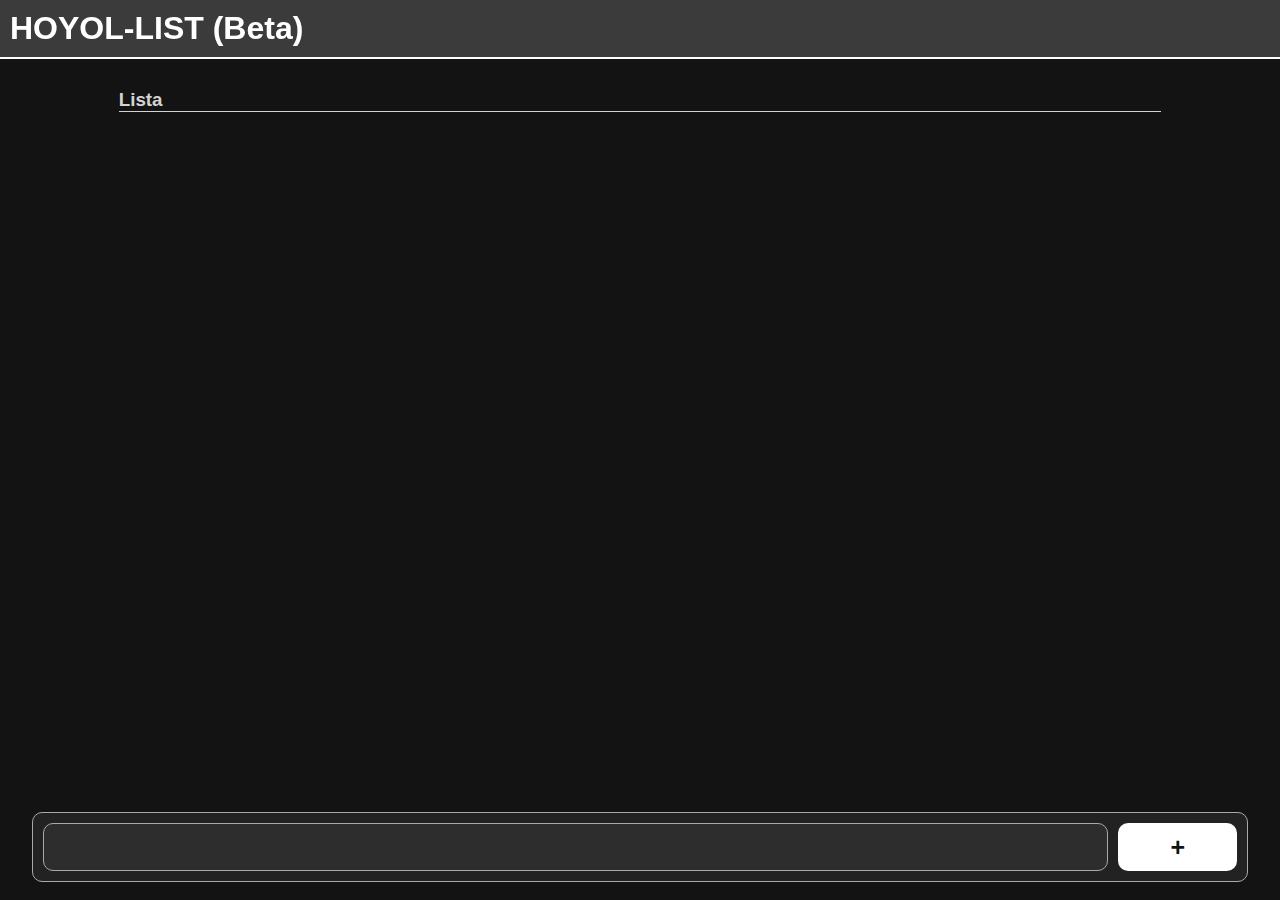
==== index.html @ cd754361 "Add files via upload" ====
<!DOCTYPE html>
<html lang="pt-br">
<head>
    <meta charset="UTF-8">
    <meta name="viewport" content="width=device-width, initial-scale=1.0">
    <meta http-equiv="X-UA-Compatible" content="ie=edge">
    <title>HOYOL_LIST</title>
    <link rel="stylesheet" href="style.css">
    <script defer src="script.js"></script>
</head>
<body>
    <div id="barTop">
        <h1 id="titleS">HOYOL-LIST (Beta)</h1>
    </div>
    <div id="barL">
        <h3 id="titleL">Lista</h3>
    </div>
    <div id="barAddL">
        <input type="text" id="txAddL">
        <button id="btAddL" onclick="add()"><b>+</b></button>
    </div>
</body>
</html>
---- style.css ----
* {
    padding: 0%;
    margin: 0%;
    box-sizing: border-box;
}

body{
    background-color: rgb(20, 19, 19);
    display: flex;
    flex-direction: column;
    align-items: center;
}



#barTop{
    box-sizing: border-box;
    position: sticky;
    top: 0%;
    left: 0%;
    right: 0%;
    width: 100%;
    padding: 10px;
    background: rgba(100, 100, 100, 0.5);
    backdrop-filter: blur(5px);
    border-bottom: 2px solid white;
}

#titleS{
    font-family: Arial, Helvetica, sans-serif;
    color: white;
}

#barL{
    box-sizing: border-box;
    display: flex;
    flex-direction: column;
    justify-content: center;
    align-items: center;
    width: 83%;
    padding: 10px;
    margin-bottom: 120px;
}

#titleL{
    box-sizing: border-box;
    width: 100%;
    color: lightgray;
    font-family: Arial, Helvetica, sans-serif;
    border-bottom: 1px solid lightgray;
    margin-top: 20px;
}

#barAddL{
    box-sizing: border-box;
    position: fixed;
    background: rgba(50, 50, 50, 0.5);
    backdrop-filter: blur(5px);
    bottom: 2%;
    width: 95%;
    height: 70px;
    display: flex;
    justify-content: space-between;
    padding: 10px;
    border: 1px solid darkgray;
    border-radius: 10px;
}

#txAddL{
    box-sizing: border-box;
    padding: 10px;
    border: 1px solid darkgray;
    font-family: Arial, Helvetica, sans-serif;
    border-radius: 10px;
    color: lightgray;
    background: rgba(90, 90, 90, 0.2);
    width: 90%;
    transition: all 0.3s ease;
}

#txAddL:focus{
    border: 4px;
    border-color: lightgray;
}

#btAddL{
    box-sizing: border-box;
    padding: 10px;
    margin-left: 10px;
    width: 10%;
    height: 100%;
    border: 0px solid transparent;
    font-size: 25px;
    font-family: Arial, "Helvetica Neue", Helvetica, sans-serif;
    color: rgb(20, 19, 19);
    border-radius: 10px;
    background-color: white;
    cursor: pointer;
}

.LisB{
    box-sizing: border-box;
    width: 100%;
    margin-top: 20px;
    border-radius: 10px;
    border: 1px solid darkgray;
    background-color:rgb(50, 50, 50);
    padding: 10px;
    box-shadow: 0 10px 10px rgb(20, 19, 19);
}

.LisT{
    font-family: Arial, Helvetica, sans-serif;
    font-size: 20px;
    color: white;
    word-break: break-word;
}

.btX{
    box-sizing: border-box;
    margin-top: 10px;
    padding: 5px;
    width: 30px;
    height: 30px;
    border: 1px solid darkgray;
    border-radius: 10px;
    background-color: transparent;
    color: darkgray;
    font-family: Arial, Helvetica, sans-serif;
    font-size: 16px;
    cursor: pointer;
    transition: all 0.2s ease;
}

.btX:hover{
    border-width: 3px;
}

.btX:active{
    transform: scale(0.8);
}
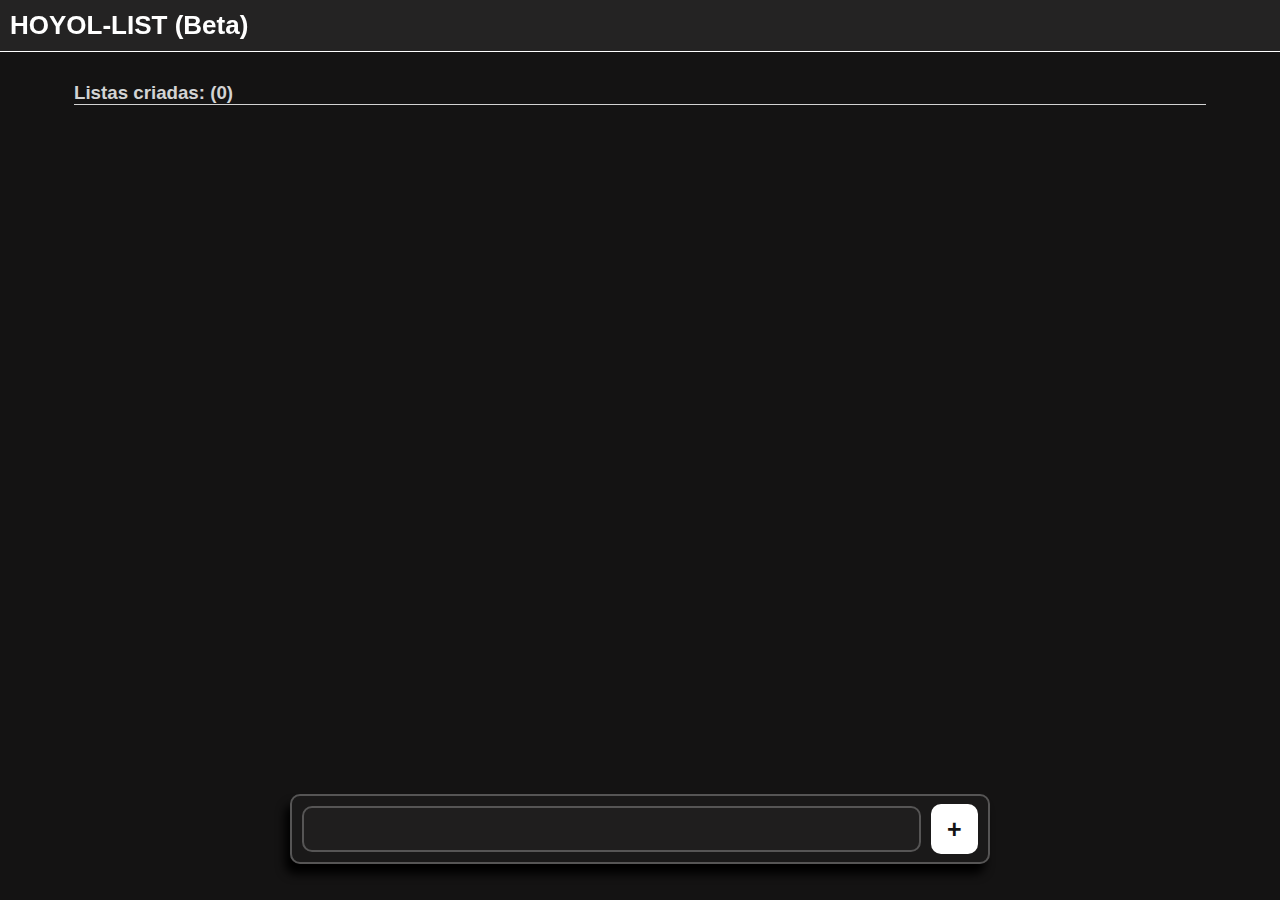
==== commit bf360ce1: "Atualização 1" ====
--- a/index.html
+++ b/index.html
@@ -4,17 +4,20 @@
     <meta charset="UTF-8">
     <meta name="viewport" content="width=device-width, initial-scale=1.0">
     <meta http-equiv="X-UA-Compatible" content="ie=edge">
-    <title>HOYOL_LIST</title>
+    <title>HOYOL-LIST</title>
     <link rel="stylesheet" href="style.css">
     <script defer src="script.js"></script>
 </head>
 <body>
+    
     <div id="barTop">
         <h1 id="titleS">HOYOL-LIST (Beta)</h1>
     </div>
-    <div id="barL">
-        <h3 id="titleL">Lista</h3>
-    </div>
+    <section id="SList">
+        <div id="barL">
+            <h3 id="titleL">Listas criadas: (0)</h3>
+        </div>
+    </section>
     <div id="barAddL">
         <input type="text" id="txAddL">
         <button id="btAddL" onclick="add()"><b>+</b></button>
--- a/style.css
+++ b/style.css
@@ -11,7 +11,17 @@
     align-items: center;
 }
 
+::-webkit-scrollbar{
+    width: 0px;
+}
 
+#SList{
+    width: 100%;
+    display: flex;
+    flex-direction: column;
+    align-items: center;
+    margin-bottom: 120px;
+}
 
 #barTop{
     box-sizing: border-box;
@@ -21,14 +31,15 @@
     right: 0%;
     width: 100%;
     padding: 10px;
-    background: rgba(100, 100, 100, 0.5);
-    backdrop-filter: blur(5px);
-    border-bottom: 2px solid white;
+    background: rgba(100, 100, 100, 0.2);
+    backdrop-filter: blur(10px);
+    border-bottom: 1px solid white;
 }
 
 #titleS{
     font-family: Arial, Helvetica, sans-serif;
     color: white;
+    font-size: 26px;
 }
 
 #barL{
@@ -37,9 +48,8 @@
     flex-direction: column;
     justify-content: center;
     align-items: center;
-    width: 83%;
+    width: 90%;
     padding: 10px;
-    margin-bottom: 120px;
 }
 
 #titleL{
@@ -54,27 +64,31 @@
 #barAddL{
     box-sizing: border-box;
     position: fixed;
-    background: rgba(50, 50, 50, 0.5);
-    backdrop-filter: blur(5px);
-    bottom: 2%;
-    width: 95%;
+    background: rgba(50, 50, 50, 0.2);
+    backdrop-filter: blur(6px);
+    bottom: 4%;
+    width: 100%;
+    max-width: 700px;
     height: 70px;
     display: flex;
     justify-content: space-between;
+    align-items: center;
     padding: 10px;
-    border: 1px solid darkgray;
+    border: 2px solid rgb(86, 85, 85);
     border-radius: 10px;
+    box-shadow: -5px 10px 10px rgb(0, 0, 0);
 }
 
 #txAddL{
     box-sizing: border-box;
     padding: 10px;
-    border: 1px solid darkgray;
+    border: 2px solid rgb(86, 85, 85);
     font-family: Arial, Helvetica, sans-serif;
     border-radius: 10px;
     color: lightgray;
-    background: rgba(90, 90, 90, 0.2);
-    width: 90%;
+    background: rgba(90, 90, 90, 0.1);
+    width: 100%;
+    height: 100%;
     transition: all 0.3s ease;
 }
 
@@ -87,8 +101,8 @@
     box-sizing: border-box;
     padding: 10px;
     margin-left: 10px;
-    width: 10%;
-    height: 100%;
+    width: 50px;
+    height: 50px;
     border: 0px solid transparent;
     font-size: 25px;
     font-family: Arial, "Helvetica Neue", Helvetica, sans-serif;
@@ -103,10 +117,11 @@
     width: 100%;
     margin-top: 20px;
     border-radius: 10px;
-    border: 1px solid darkgray;
+    border: 2px solid rgb(86, 85, 85);
     background-color:rgb(50, 50, 50);
     padding: 10px;
-    box-shadow: 0 10px 10px rgb(20, 19, 19);
+    box-shadow: -5px 10px 10px rgb(0, 0, 0);
+    animation: fadIn 0.8s ease;
 }
 
 .LisT{
@@ -120,8 +135,11 @@
     box-sizing: border-box;
     margin-top: 10px;
     padding: 5px;
-    width: 30px;
-    height: 30px;
+    display: flex;
+    align-items: center;
+    justify-content: center;
+    width: auto;
+    height: auto;
     border: 1px solid darkgray;
     border-radius: 10px;
     background-color: transparent;
@@ -138,4 +156,40 @@
 
 .btX:active{
     transform: scale(0.8);
+}
+
+.btsIcon{
+    width: 26px;
+    height: 26px;
+}
+
+.EXA{
+    animation: fadOut 0.6s ease;
+}
+
+@media (max-width: 768px) {
+    #barAddL{
+        width: 100%;
+        max-width: 450px;
+    }
+}
+
+@keyframes fadIn{
+    from{
+        opacity: 0%;
+    }
+
+    to{
+        opacity: 100%;
+    }
+}
+
+@keyframes fadOut {
+    from {
+        opacity: 100%;
+    }
+
+    to{
+        opacity: 0%;
+    }
 }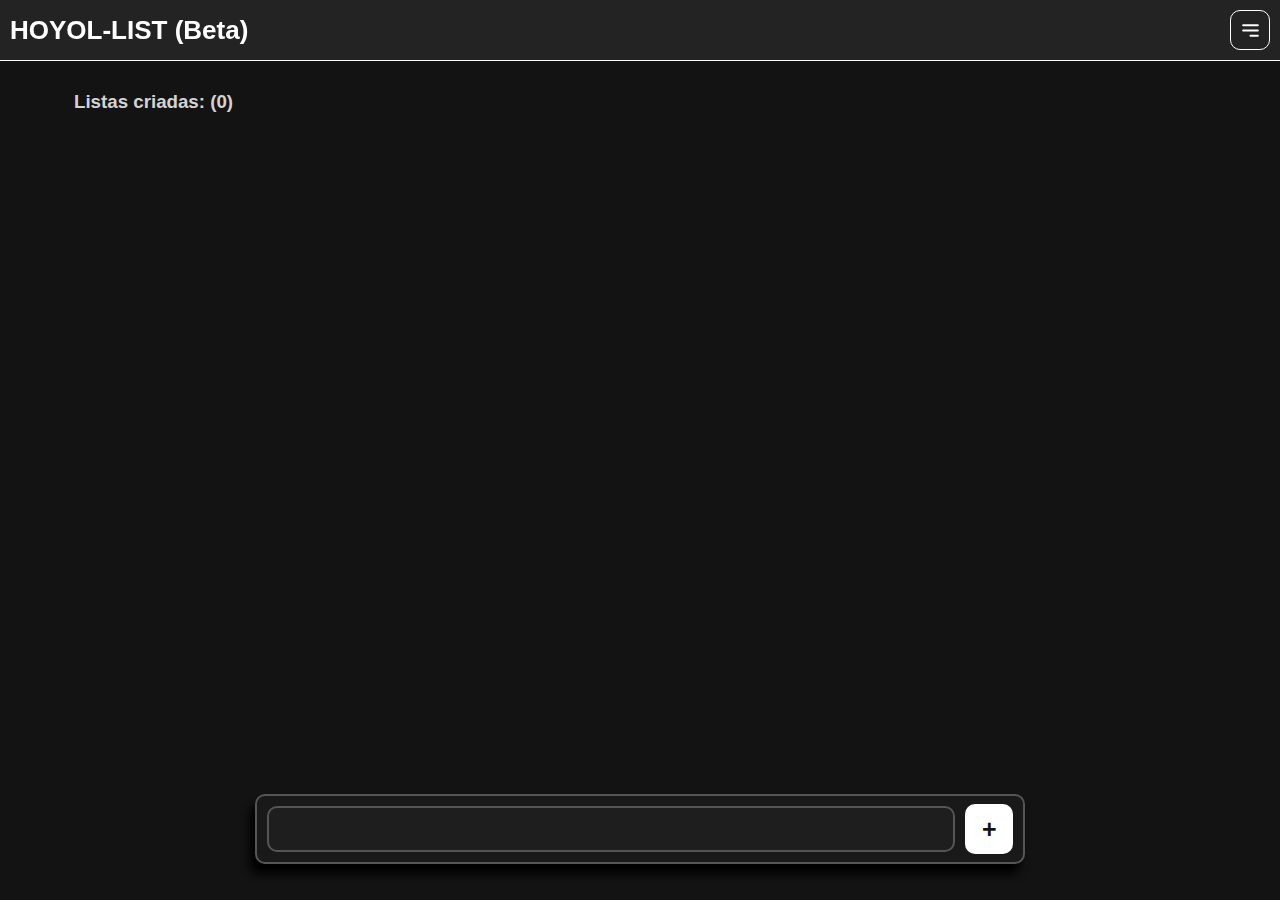
==== commit c189fd74: "v1.2 Beta" ====
--- a/index.html
+++ b/index.html
@@ -9,9 +9,31 @@
     <script defer src="script.js"></script>
 </head>
 <body>
+    <div id="barLateral">
+        <h1 id="tBarL">
+            <button id="btFBL" onclick="fBL()">
+                <svg class="icons" viewBox="0 0 1024 1024" xmlns="http://www.w3.org/2000/svg">
+                    <path fill="currentColor" d="M224 480h640a32 32 0 1 1 0 64H224a32 32 0 0 1 0-64z"/>
+                    <path fill="currentColor" d="m237.248 512 265.408 265.344a32 32 0 0 1-45.312 45.312l-288-288a32 32 0 0 1 0-45.312l288-288a32 32 0 1 1 45.312 45.312L237.248 512z"/>
+                </svg>
+            </button>
+            Menu
+        </h1>
+        <button class="btsBarL" onclick="atNv()">
+            Atualizações e Novidades
+        </button>
+        <p id="pVe">v1.2 Beta</p>
+    </div>
     
     <div id="barTop">
         <h1 id="titleS">HOYOL-LIST (Beta)</h1>
+        <button id="btM" onclick="callBL()">
+            <svg class="icons" viewBox="0 0 24 24" fill="none" xmlns="http://www.w3.org/2000/svg">
+                <g id="Menu / Menu_Alt_01">
+                <path fill="currentColor" d="M12 17H19M5 12H19M5 7H19" stroke="currentColor" stroke-width="2" stroke-linecap="round" stroke-linejoin="round"/>
+                </g>
+            </svg>
+        </button>
     </div>
     <section id="SList">
         <div id="barL">
--- a/style.css
+++ b/style.css
@@ -9,6 +9,86 @@
     display: flex;
     flex-direction: column;
     align-items: center;
+}
+
+#barLateral{
+    box-sizing: border-box;
+    position: fixed;
+    height: 100dvh;
+    width: 20%;
+    top: 0%;
+    right: 0%;
+    background: rgba(100, 100, 100, 0.2);
+    backdrop-filter: blur(10px);
+    padding: 10px;
+    display: flex;
+    flex-direction: column;
+    align-items: center;
+    z-index: 1;
+    display: none;
+}
+
+#tBarL{
+    box-sizing: border-box;
+    font-family: Arial, Helvetica, sans-serif;
+    color: white;
+    margin-top: 20px;
+    margin-bottom: 10px;
+    width: 100%;
+    text-align: center;
+    display: flex;
+    align-items: center;
+    justify-content: space-between;
+}
+
+#btFBL{
+    box-sizing: border-box;
+    background-color: transparent;
+    border: 1px solid white;
+    border-radius: 10px;
+    width: 40px;
+    height: 40px;
+    display: flex;
+    align-items: center;
+    justify-content: center;
+    color: white;
+    cursor: pointer;
+    transition: all 0.3s ease;
+}
+
+.btsBarL{
+    box-sizing: border-box;
+    width: 100%;
+    text-align: right;
+    padding: 10px;
+    border: 0px;
+    background-color: transparent;
+    border: 1px solid white;
+    border-top-left-radius: 10px;
+    border-bottom-left-radius: 10px;
+    color: white;
+    cursor: pointer;
+    font-family: Arial, Helvetica, sans-serif;
+    margin-bottom: 5px;
+    margin-top: 5px;
+    font-size: 17px;
+    transition: all 0.3s ease;
+}
+
+.btsBarL:hover{
+    background-color: white;
+    color: rgb(20, 19, 19);
+}
+
+#pVe{
+    position: absolute;
+    top: 95%;
+    left: 50%;
+    right: 50%;
+    width: 100%;
+    color: rgba(135, 135, 135, 0.551);
+    font-family: Arial, Helvetica, sans-serif;
+    font-size: 20px;
 }
 
 ::-webkit-scrollbar{
@@ -31,6 +111,9 @@
     right: 0%;
     width: 100%;
     padding: 10px;
+    display: flex;
+    justify-content: space-between;
+    align-items: center;
     background: rgba(100, 100, 100, 0.2);
     backdrop-filter: blur(10px);
     border-bottom: 1px solid white;
@@ -42,6 +125,32 @@
     font-size: 26px;
 }
 
+#btM{
+    box-sizing: border-box;
+    background-color: transparent;
+    color: white;
+    border: 1px solid white;
+    border-radius: 10px;
+    padding: 5px;
+    width: 40px;
+    height: 40px;
+    display: flex;
+    align-items: center;
+    justify-content: center;
+    cursor: pointer;
+    transition: all 0.3s ease;
+}
+
+#btM:hover, #btFBL:hover{
+    color: rgb(50, 50, 50);
+    background-color: white;
+}
+
+.icons{
+    width: 25px;
+    height: 25px;
+}
+
 #barL{
     box-sizing: border-box;
     display: flex;
@@ -57,7 +166,6 @@
     width: 100%;
     color: lightgray;
     font-family: Arial, Helvetica, sans-serif;
-    border-bottom: 1px solid lightgray;
     margin-top: 20px;
 }
 
@@ -68,7 +176,7 @@
     backdrop-filter: blur(6px);
     bottom: 4%;
     width: 100%;
-    max-width: 700px;
+    max-width: 770px;
     height: 70px;
     display: flex;
     justify-content: space-between;
@@ -163,14 +271,29 @@
     height: 26px;
 }
 
-.EXA{
-    animation: fadOut 0.6s ease;
+.fO{
+    animation: fadOut 0.3s ease;
+}
+
+.fI{
+    animation: fadIn 0.3s ease;
 }
 
 @media (max-width: 768px) {
     #barAddL{
-        width: 100%;
-        max-width: 450px;
+        width: 90%;
+    }
+
+    #barLateral{
+        width: 60%;
+    }
+
+    .btsBarL{
+        margin-right: 10px;
+    }
+
+    #tBarL{
+        margin-right: 10px;
     }
 }
 
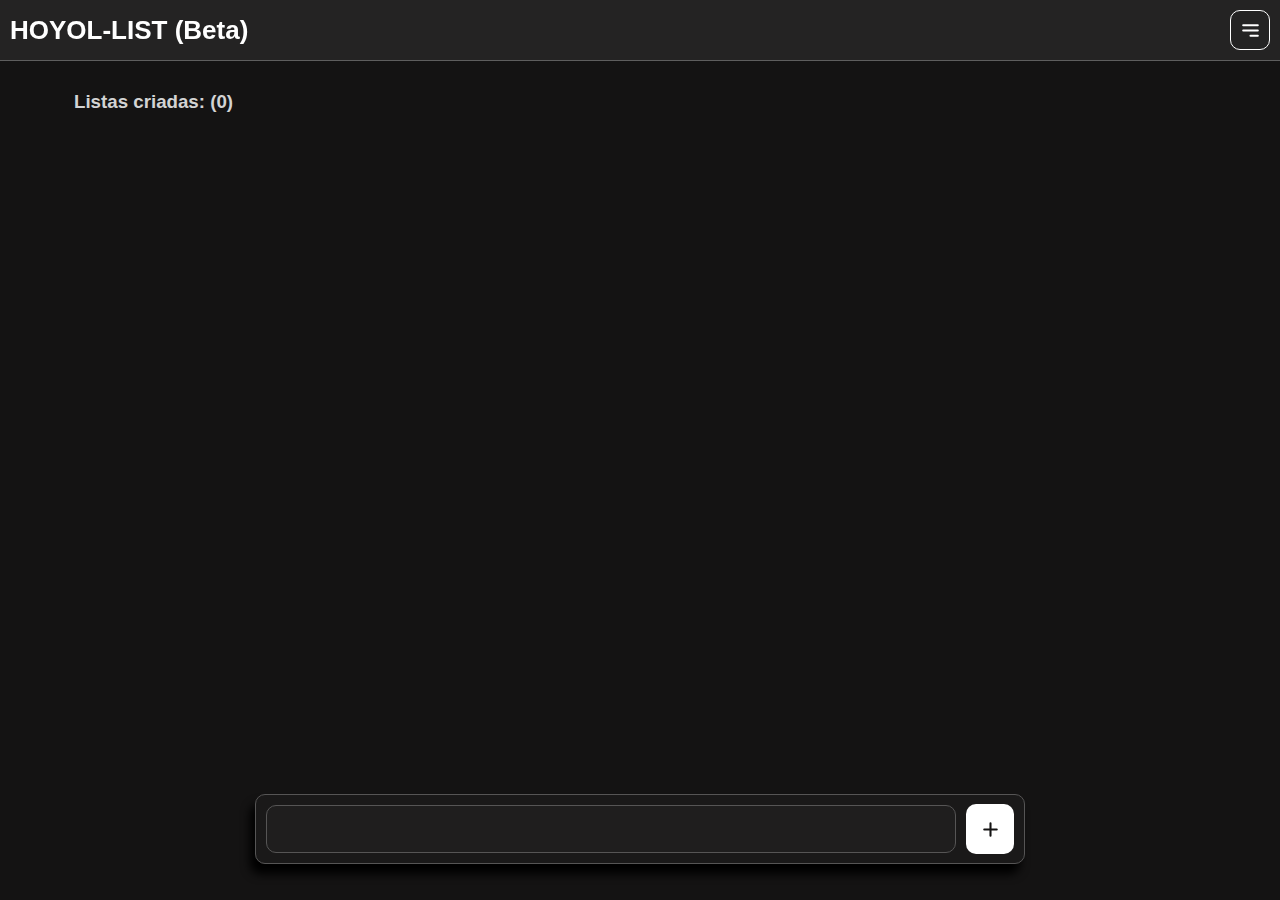
==== commit df50c90e: "Algumas melhorias" ====
--- a/index.html
+++ b/index.html
@@ -5,10 +5,16 @@
     <meta name="viewport" content="width=device-width, initial-scale=1.0">
     <meta http-equiv="X-UA-Compatible" content="ie=edge">
     <title>HOYOL-LIST</title>
-    <link rel="stylesheet" href="style.css">
+    <link rel="stylesheet" href="estilos/style.css">
     <script defer src="script.js"></script>
 </head>
 <body>
+    <div id="BErro">
+        <div id="BD">
+            <h3 id="tE">Você deve escrever algo para criar uma lista</h3>
+            <button id="btOk" onclick="OK()">Ok</button>
+        </div>
+    </div>
     <div id="barLateral">
         <h1 id="tBarL">
             <button id="btFBL" onclick="fBL()">
@@ -22,7 +28,7 @@
         <button class="btsBarL" onclick="atNv()">
             Atualizações e Novidades
         </button>
-        <p id="pVe">v1.2 Beta</p>
+        <p id="pVe">v1.2.1 Beta</p>
     </div>
     
     <div id="barTop">
@@ -42,7 +48,13 @@
     </section>
     <div id="barAddL">
         <input type="text" id="txAddL">
-        <button id="btAddL" onclick="add()"><b>+</b></button>
+        <button id="btAddL" onclick="add()">
+            <svg class="icons" viewBox="0 0 24 24" fill="none" xmlns="http://www.w3.org/2000/svg">
+                <g id="Edit / Add_Plus">
+                    <path fill="currentColor" id="Vector" d="M6 12H12M12 12H18M12 12V18M12 12V6" stroke="currentColor" stroke-width="2" stroke-linecap="round" stroke-linejoin="round"/>
+                </g>
+            </svg>
+        </button>
     </div>
 </body>
 </html>--- a/estilos/style.css
+++ b/estilos/style.css
@@ -0,0 +1,369 @@
+* {
+    padding: 0%;
+    margin: 0%;
+    box-sizing: border-box;
+}
+
+body{
+    background-color: rgb(20, 19, 19);
+    display: flex;
+    flex-direction: column;
+    align-items: center;
+}
+
+#BErro{
+    position: fixed;
+    background: rgba(6, 6, 6, 0.397);
+    backdrop-filter: blur(10px);
+    z-index: 2;
+    width: 100%;
+    height: 100%;
+    display: flex;
+    align-items: center;
+    justify-content: center;
+    display: none;
+}
+
+#BD{
+    box-sizing: border-box;
+    width: 300px;
+    margin-top: 20px;
+    border-radius: 10px;
+    border: 1px solid rgb(86, 85, 85);
+    background-color:rgb(50, 50, 50);
+    padding: 10px;
+}
+
+#tE{
+    font-family: Arial, Helvetica, sans-serif;
+    color: white;
+    margin-bottom: 10px;
+}
+
+#btOk{
+    width: 100%;
+    box-sizing: border-box;
+    padding: 5px;
+    border: 2px solid white;
+    border-radius: 10px;
+    background-color: white;
+    font-family: Arial, Helvetica, sans-serif;
+    font-size: 16px;
+    cursor: pointer;
+    transition: all 0.3s ease;
+}
+
+#btOk:hover{
+    background-color: transparent;
+    color: white;
+}
+
+#barLateral{
+    box-sizing: border-box;
+    position: fixed;
+    height: 100dvh;
+    width: 20%;
+    top: 0%;
+    right: 0%;
+    border-left: 1px solid rgba(94, 94, 94, 0.527);
+    background: rgba(100, 100, 100, 0.2);
+    backdrop-filter: blur(10px);
+    padding: 10px;
+    display: flex;
+    flex-direction: column;
+    align-items: center;
+    z-index: 1;
+    display: none;
+}
+
+#tBarL{
+    box-sizing: border-box;
+    font-family: Arial, Helvetica, sans-serif;
+    color: white;
+    margin-top: 20px;
+    margin-bottom: 10px;
+    width: 100%;
+    text-align: center;
+    display: flex;
+    align-items: center;
+    justify-content: space-between;
+}
+
+#btFBL{
+    box-sizing: border-box;
+    background-color: transparent;
+    border: 1px solid white;
+    border-radius: 10px;
+    width: 40px;
+    height: 40px;
+    display: flex;
+    align-items: center;
+    justify-content: center;
+    color: white;
+    cursor: pointer;
+    transition: all 0.3s ease;
+}
+
+.btsBarL{
+    box-sizing: border-box;
+    width: 100%;
+    text-align: right;
+    padding: 10px;
+    border: 0px;
+    background-color: transparent;
+    border: 1px solid white;
+    border-top-left-radius: 10px;
+    border-bottom-left-radius: 10px;
+    color: white;
+    cursor: pointer;
+    font-family: Arial, Helvetica, sans-serif;
+    margin-bottom: 5px;
+    margin-top: 5px;
+    font-size: 17px;
+    transition: all 0.3s ease;
+}
+
+.btsBarL:hover{
+    background-color: white;
+    color: rgb(20, 19, 19);
+}
+
+#pVe{
+    position: absolute;
+    top: 95%;
+    left: 50%;
+    right: 50%;
+    width: 100%;
+    color: rgba(135, 135, 135, 0.551);
+    font-family: Arial, Helvetica, sans-serif;
+    font-size: 20px;
+}
+
+::-webkit-scrollbar{
+    width: 0px;
+}
+
+#SList{
+    width: 100%;
+    display: flex;
+    flex-direction: column;
+    align-items: center;
+    margin-bottom: 120px;
+}
+
+#barTop{
+    box-sizing: border-box;
+    position: sticky;
+    top: 0%;
+    left: 0%;
+    right: 0%;
+    width: 100%;
+    padding: 10px;
+    display: flex;
+    justify-content: space-between;
+    align-items: center;
+    background: rgba(100, 100, 100, 0.2);
+    backdrop-filter: blur(10px);
+    border-bottom: 1px solid rgb(94, 94, 94);
+}
+
+#titleS{
+    font-family: Arial, Helvetica, sans-serif;
+    color: white;
+    font-size: 26px;
+}
+
+#btM{
+    box-sizing: border-box;
+    background-color: transparent;
+    color: white;
+    border: 1px solid white;
+    border-radius: 10px;
+    padding: 5px;
+    width: 40px;
+    height: 40px;
+    display: flex;
+    align-items: center;
+    justify-content: center;
+    cursor: pointer;
+    transition: all 0.3s ease;
+}
+
+#btM:hover, #btFBL:hover{
+    color: rgb(50, 50, 50);
+    background-color: white;
+}
+
+.icons{
+    width: 25px;
+    height: 25px;
+}
+
+#barL{
+    box-sizing: border-box;
+    display: flex;
+    flex-direction: column;
+    justify-content: center;
+    align-items: center;
+    width: 90%;
+    padding: 10px;
+}
+
+#titleL{
+    box-sizing: border-box;
+    width: 100%;
+    color: lightgray;
+    font-family: Arial, Helvetica, sans-serif;
+    margin-top: 20px;
+}
+
+#barAddL{
+    box-sizing: border-box;
+    position: fixed;
+    background: rgba(50, 50, 50, 0.2);
+    backdrop-filter: blur(6px);
+    bottom: 4%;
+    width: 100%;
+    max-width: 770px;
+    height: 70px;
+    display: flex;
+    justify-content: space-between;
+    align-items: center;
+    padding: 10px;
+    border: 1px solid rgb(86, 85, 85);
+    border-radius: 10px;
+    box-shadow: -5px 10px 10px rgb(0, 0, 0);
+}
+
+#txAddL{
+    box-sizing: border-box;
+    padding: 10px;
+    border: 1px solid rgb(86, 85, 85);
+    font-family: Arial, Helvetica, sans-serif;
+    border-radius: 10px;
+    color: lightgray;
+    background: rgba(90, 90, 90, 0.1);
+    width: 100%;
+    height: 100%;
+    transition: all 0.3s ease;
+}
+
+#txAddL:focus{
+    border: 4px;
+    border-color: lightgray;
+}
+
+#btAddL{
+    box-sizing: border-box;
+    padding: 10px;
+    margin-left: 10px;
+    width: 50px;
+    height: 50px;
+    border: 0px solid transparent;
+    font-size: 25px;
+    font-family: Arial, "Helvetica Neue", Helvetica, sans-serif;
+    color: rgb(20, 19, 19);
+    border-radius: 10px;
+    display: flex;
+    align-items: center;
+    justify-content: center;
+    background-color: white;
+    cursor: pointer;
+}
+
+.LisB{
+    box-sizing: border-box;
+    width: 100%;
+    margin-top: 20px;
+    border-radius: 10px;
+    border: 1px solid rgb(86, 85, 85);
+    background-color:rgb(50, 50, 50);
+    padding: 10px;
+    box-shadow: -5px 10px 10px rgb(0, 0, 0);
+    animation: fadIn 0.8s ease;
+}
+
+.LisT{
+    font-family: Arial, Helvetica, sans-serif;
+    font-size: 20px;
+    color: white;
+    word-break: break-word;
+}
+
+.btX{
+    box-sizing: border-box;
+    margin-top: 10px;
+    padding: 5px;
+    display: flex;
+    align-items: center;
+    justify-content: center;
+    width: auto;
+    height: auto;
+    border: 1px solid darkgray;
+    border-radius: 10px;
+    background-color: transparent;
+    color: darkgray;
+    font-family: Arial, Helvetica, sans-serif;
+    font-size: 16px;
+    cursor: pointer;
+    transition: all 0.2s ease;
+}
+
+.btX:hover{
+    border-width: 3px;
+}
+
+.btX:active{
+    transform: scale(0.8);
+}
+
+.btsIcon{
+    width: 26px;
+    height: 26px;
+}
+
+.fO{
+    animation: fadOut 0.3s ease;
+}
+
+.fI{
+    animation: fadIn 0.3s ease;
+}
+
+@media (max-width: 768px) {
+    #barAddL{
+        width: 92%;
+    }
+
+    #barLateral{
+        width: 60%;
+    }
+
+    .btsBarL{
+        margin-right: 10px;
+    }
+
+    #tBarL{
+        margin-right: 10px;
+    }
+}
+
+@keyframes fadIn{
+    from{
+        opacity: 0%;
+    }
+
+    to{
+        opacity: 100%;
+    }
+}
+
+@keyframes fadOut {
+    from {
+        opacity: 100%;
+    }
+
+    to{
+        opacity: 0%;
+    }
+}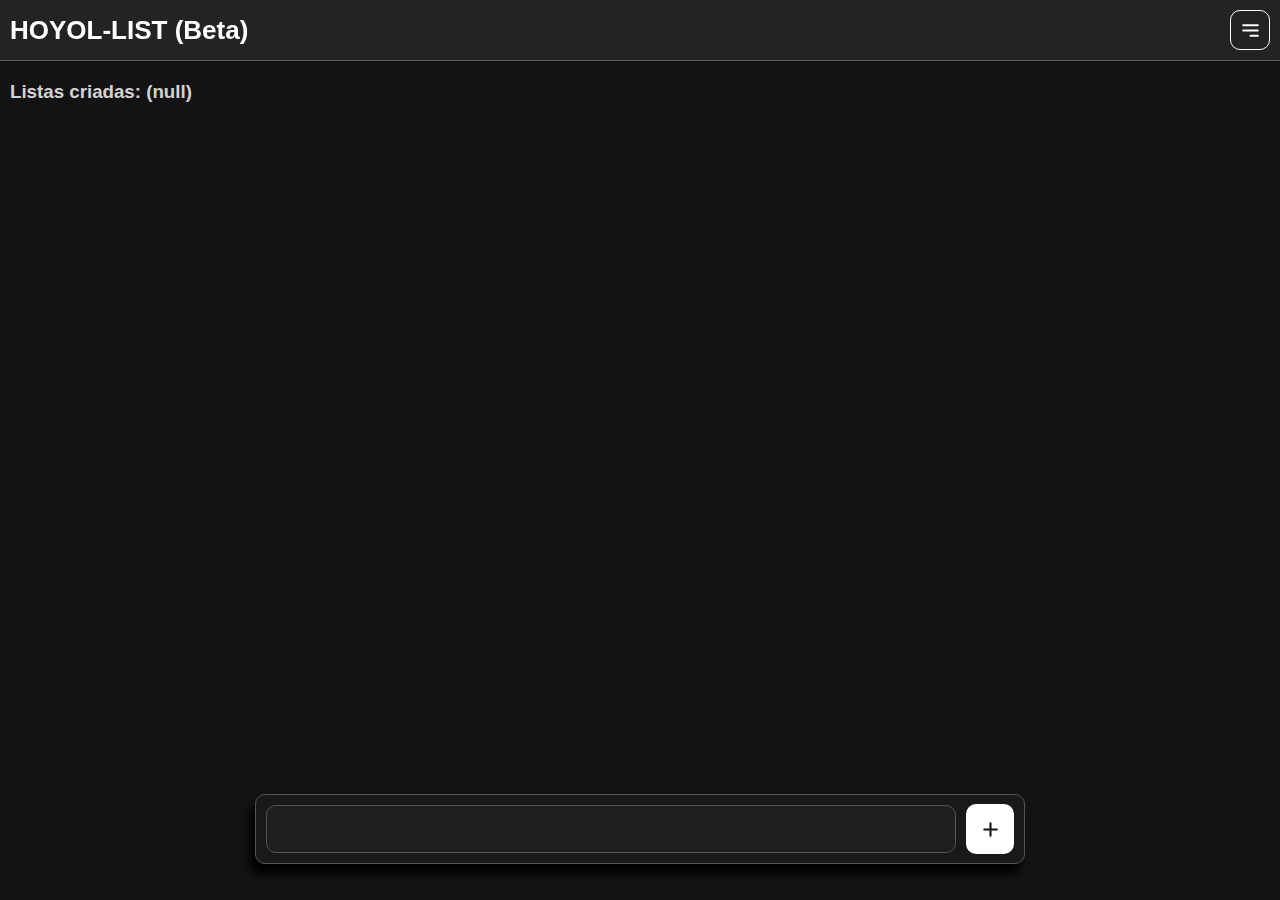
==== commit fb91735d: "v1.2.2" ====
--- a/index.html
+++ b/index.html
@@ -28,7 +28,7 @@
         <button class="btsBarL" onclick="atNv()">
             Atualizações e Novidades
         </button>
-        <p id="pVe">v1.2.1 Beta</p>
+        <p id="pVe">v1.2.2 Beta</p>
     </div>
     
     <div id="barTop">
@@ -42,8 +42,8 @@
         </button>
     </div>
     <section id="SList">
+        <h3 id="titleL">Listas criadas: (0)</h3>
         <div id="barL">
-            <h3 id="titleL">Listas criadas: (0)</h3>
         </div>
     </section>
     <div id="barAddL">
--- a/estilos/style.css
+++ b/estilos/style.css
@@ -215,6 +215,7 @@
     color: lightgray;
     font-family: Arial, Helvetica, sans-serif;
     margin-top: 20px;
+    margin-left: 20px;
 }
 
 #barAddL{
@@ -336,7 +337,7 @@
     }
 
     #barLateral{
-        width: 60%;
+        width: 70%;
     }
 
     .btsBarL{
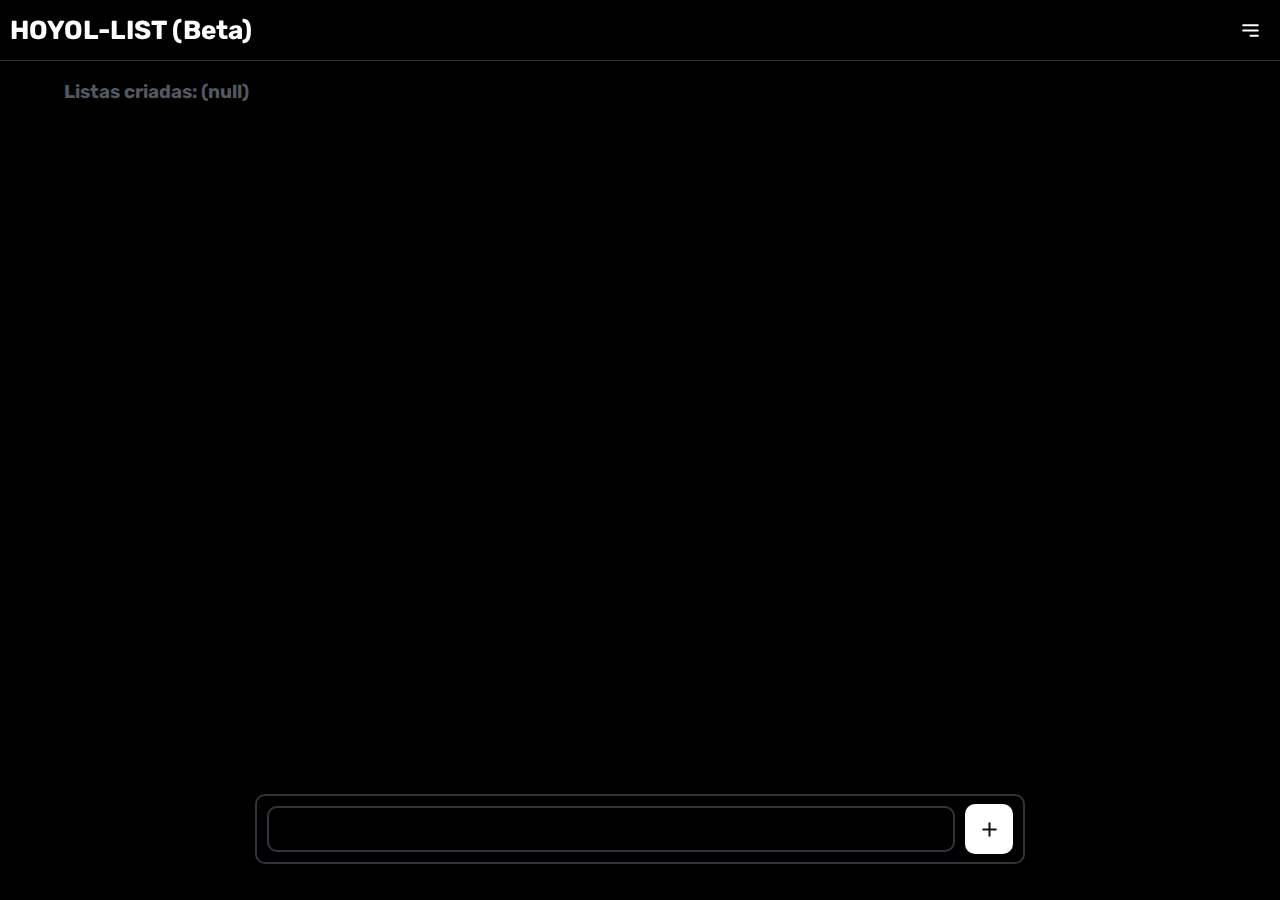
==== commit f6e29c84: "V1.3" ====
--- a/index.html
+++ b/index.html
@@ -7,6 +7,9 @@
     <title>HOYOL-LIST</title>
     <link rel="stylesheet" href="estilos/style.css">
     <script defer src="script.js"></script>
+    <link rel="preconnect" href="https://fonts.googleapis.com">
+    <link rel="preconnect" href="https://fonts.gstatic.com" crossorigin>
+    <link href="https://fonts.googleapis.com/css2?family=Josefin+Sans:ital,wght@0,100..700;1,100..700&family=Lobster&family=Oswald:wght@200..700&family=Roboto+Slab:wght@100..900&family=Roboto:ital,wght@0,100..900;1,100..900&family=Rubik:ital,wght@0,300..900;1,300..900&family=Sigmar&display=swap" rel="stylesheet">
 </head>
 <body>
     <div id="BErro">
@@ -28,7 +31,7 @@
         <button class="btsBarL" onclick="atNv()">
             Atualizações e Novidades
         </button>
-        <p id="pVe">v1.2.2 Beta</p>
+        <p id="pVe">v1.3 Beta</p>
     </div>
     
     <div id="barTop">
--- a/estilos/style.css
+++ b/estilos/style.css
@@ -2,18 +2,21 @@
     padding: 0%;
     margin: 0%;
     box-sizing: border-box;
-}
+    outline: none;
+}
+
 
 body{
-    background-color: rgb(20, 19, 19);
+    background-color: black;
     display: flex;
     flex-direction: column;
     align-items: center;
+    font-family: 'Rubik', sans-serif;
 }
 
 #BErro{
     position: fixed;
-    background: rgba(6, 6, 6, 0.397);
+    background: rgba(6, 6, 6, 0.545);
     backdrop-filter: blur(10px);
     z-index: 2;
     width: 100%;
@@ -29,13 +32,12 @@
     width: 300px;
     margin-top: 20px;
     border-radius: 10px;
-    border: 1px solid rgb(86, 85, 85);
-    background-color:rgb(50, 50, 50);
+    border: 1px solid rgb(49, 52, 59);
+    background-color:rgb(0, 0, 0);
     padding: 10px;
 }
 
 #tE{
-    font-family: Arial, Helvetica, sans-serif;
     color: white;
     margin-bottom: 10px;
 }
@@ -47,7 +49,6 @@
     border: 2px solid white;
     border-radius: 10px;
     background-color: white;
-    font-family: Arial, Helvetica, sans-serif;
     font-size: 16px;
     cursor: pointer;
     transition: all 0.3s ease;
@@ -65,8 +66,8 @@
     width: 20%;
     top: 0%;
     right: 0%;
-    border-left: 1px solid rgba(94, 94, 94, 0.527);
-    background: rgba(100, 100, 100, 0.2);
+    border-left: 1px solid rgb(49, 52, 59);
+    background: rgba(0, 0, 0, 0.521);
     backdrop-filter: blur(10px);
     padding: 10px;
     display: flex;
@@ -78,7 +79,6 @@
 
 #tBarL{
     box-sizing: border-box;
-    font-family: Arial, Helvetica, sans-serif;
     color: white;
     margin-top: 20px;
     margin-bottom: 10px;
@@ -92,7 +92,7 @@
 #btFBL{
     box-sizing: border-box;
     background-color: transparent;
-    border: 1px solid white;
+    border: 1px solid transparent;
     border-radius: 10px;
     width: 40px;
     height: 40px;
@@ -111,12 +111,10 @@
     padding: 10px;
     border: 0px;
     background-color: transparent;
-    border: 1px solid white;
-    border-top-left-radius: 10px;
-    border-bottom-left-radius: 10px;
-    color: white;
-    cursor: pointer;
-    font-family: Arial, Helvetica, sans-serif;
+    border: 1px solid rgb(49, 52, 59);
+    border-radius: 10px;
+    color: white;
+    cursor: pointer;
     margin-bottom: 5px;
     margin-top: 5px;
     font-size: 17px;
@@ -125,7 +123,7 @@
 
 .btsBarL:hover{
     background-color: white;
-    color: rgb(20, 19, 19);
+    color: rgb(0, 0, 0);
 }
 
 #pVe{
@@ -134,8 +132,7 @@
     left: 50%;
     right: 50%;
     width: 100%;
-    color: rgba(135, 135, 135, 0.551);
-    font-family: Arial, Helvetica, sans-serif;
+    color: rgba(49, 52, 59, 0.434);
     font-size: 20px;
 }
 
@@ -162,13 +159,12 @@
     display: flex;
     justify-content: space-between;
     align-items: center;
-    background: rgba(100, 100, 100, 0.2);
+    background: rgba(0, 0, 0, 0.486);
     backdrop-filter: blur(10px);
-    border-bottom: 1px solid rgb(94, 94, 94);
+    border-bottom: 1px solid rgb(49, 52, 59);
 }
 
 #titleS{
-    font-family: Arial, Helvetica, sans-serif;
     color: white;
     font-size: 26px;
 }
@@ -177,9 +173,9 @@
     box-sizing: border-box;
     background-color: transparent;
     color: white;
-    border: 1px solid white;
-    border-radius: 10px;
-    padding: 5px;
+    border: 1px solid transparent;
+    border-radius: 10px;
+    padding: 0px;
     width: 40px;
     height: 40px;
     display: flex;
@@ -190,7 +186,7 @@
 }
 
 #btM:hover, #btFBL:hover{
-    color: rgb(50, 50, 50);
+    color: rgb(0, 0, 0);
     background-color: white;
 }
 
@@ -211,17 +207,15 @@
 
 #titleL{
     box-sizing: border-box;
-    width: 100%;
-    color: lightgray;
-    font-family: Arial, Helvetica, sans-serif;
+    width: 90%;
+    color: rgb(83, 87, 96);
     margin-top: 20px;
-    margin-left: 20px;
 }
 
 #barAddL{
     box-sizing: border-box;
     position: fixed;
-    background: rgba(50, 50, 50, 0.2);
+    background: rgba(0, 0, 0, 0.2);
     backdrop-filter: blur(6px);
     bottom: 4%;
     width: 100%;
@@ -231,7 +225,7 @@
     justify-content: space-between;
     align-items: center;
     padding: 10px;
-    border: 1px solid rgb(86, 85, 85);
+    border: 2px solid rgb(49, 52, 59);
     border-radius: 10px;
     box-shadow: -5px 10px 10px rgb(0, 0, 0);
 }
@@ -239,19 +233,18 @@
 #txAddL{
     box-sizing: border-box;
     padding: 10px;
-    border: 1px solid rgb(86, 85, 85);
-    font-family: Arial, Helvetica, sans-serif;
-    border-radius: 10px;
-    color: lightgray;
-    background: rgba(90, 90, 90, 0.1);
+    border: 2px solid rgb(49, 52, 59);
+    border-radius: 10px;
+    color: white;
+    background: rgba(0, 0, 0, 0.1);
     width: 100%;
     height: 100%;
     transition: all 0.3s ease;
+    outline: none;
 }
 
 #txAddL:focus{
-    border: 4px;
-    border-color: lightgray;
+    border-color: rgb(86, 89, 98);
 }
 
 #btAddL{
@@ -262,7 +255,6 @@
     height: 50px;
     border: 0px solid transparent;
     font-size: 25px;
-    font-family: Arial, "Helvetica Neue", Helvetica, sans-serif;
     color: rgb(20, 19, 19);
     border-radius: 10px;
     display: flex;
@@ -277,15 +269,13 @@
     width: 100%;
     margin-top: 20px;
     border-radius: 10px;
-    border: 1px solid rgb(86, 85, 85);
-    background-color:rgb(50, 50, 50);
-    padding: 10px;
-    box-shadow: -5px 10px 10px rgb(0, 0, 0);
+    border: 2px solid rgb(49, 52, 59);
+    background-color: rgb(0, 0, 0);
+    padding: 10px;
     animation: fadIn 0.8s ease;
 }
 
 .LisT{
-    font-family: Arial, Helvetica, sans-serif;
     font-size: 20px;
     color: white;
     word-break: break-word;
@@ -300,18 +290,19 @@
     justify-content: center;
     width: auto;
     height: auto;
-    border: 1px solid darkgray;
-    border-radius: 10px;
-    background-color: transparent;
-    color: darkgray;
-    font-family: Arial, Helvetica, sans-serif;
+    border: 2px solid rgb(49, 52, 59);
+    border-radius: 10px;
+    background-color: transparent;
+    color: rgb(49, 52, 59);
     font-size: 16px;
     cursor: pointer;
     transition: all 0.2s ease;
 }
 
 .btX:hover{
-    border-width: 3px;
+    color: black;
+    background-color: white;
+    border-width: 0px;
 }
 
 .btX:active{
